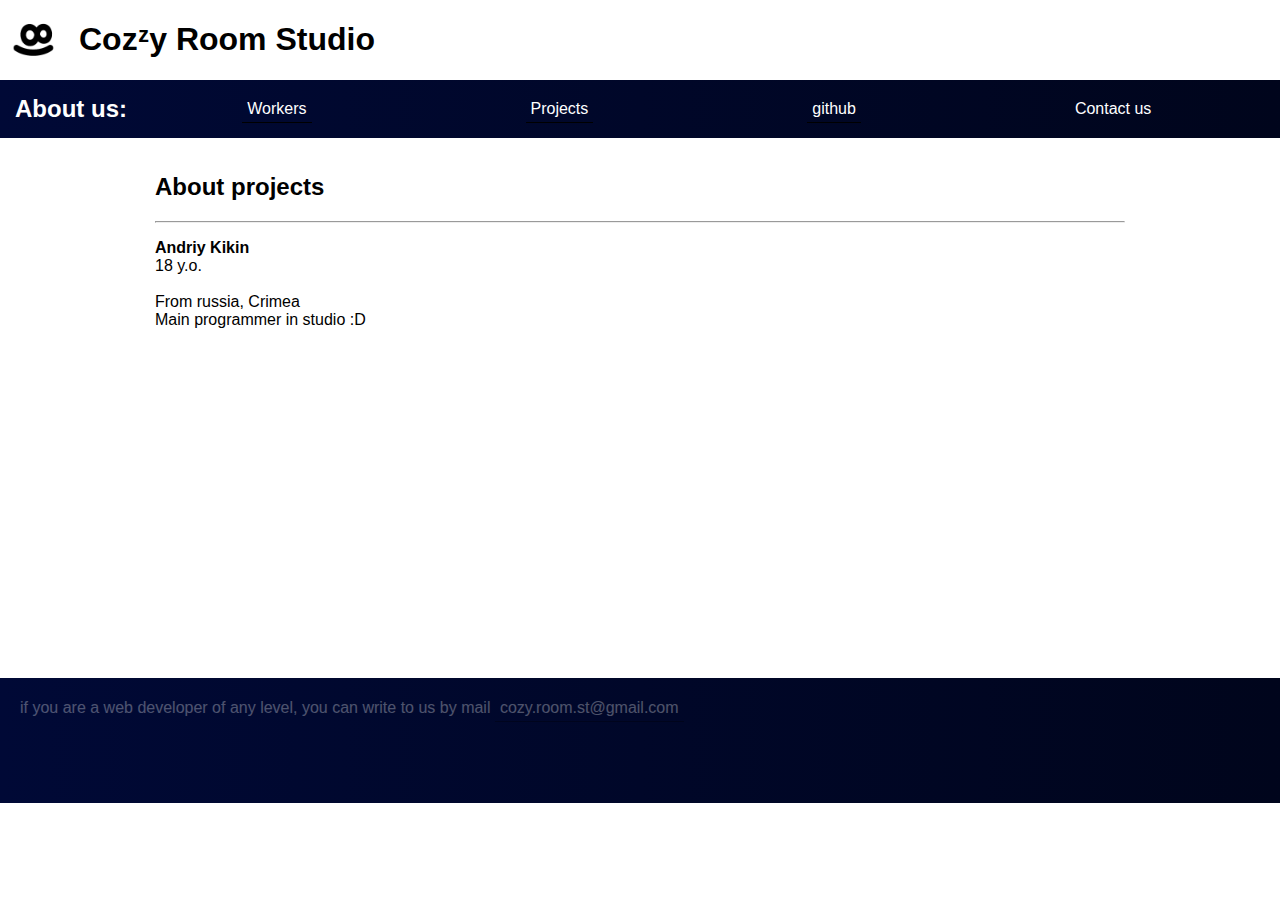
==== projects.html @ db0e0451 "Add files via upload" ====
<!DOCTYPE html>
<html lang="en" dir="ltr">
  <head>
    <meta charset="utf-8">
    <meta http-equiv="X-UA-Compatible" content="IE=edge">
    <meta name="viewport" content="width=device-width, initial-scale=1.0">
    <link rel="stylesheet" href="../css/style.css">
    <title>Projects</title>
  </head>
  <body>

    <header class="header">

      <a class="logo clear-link" href="/index.html">

        <div class="header-logo">
          <img class="logo-img" src="/img/logo.png" alt=":D" width="128" height="128">
        </div>

        <div class="header-title">
          <h1 class="title-word">Cozᶻy Room Studio</h1> <!-- Cozᶻy Room Studio -->
        </div>

      </a>

      <nav class="navigate">
        <h2 class="crs">About us:</h2>

        <ul class="nav-list clear-list">

          <li class="nav-item">
            <a class="clear-link nav-link" href="/workers.html">Workers</a>
          </li>

          <li class="nav-item">
            <a class="clear-link nav-link" href="/projects.html">Projects</a>
          </li>

          <li class="nav-item">
            <a class="clear-link nav-link" href="https://github.com/COZY-ROOM-studio">github</a>
          </li>

          <li class="nav-item">
            <a class="clear-link" href="#contact-us">Contact us</a>
            <a name="contact-us"></a>
          </li>
        </ul>
      </nav>

    </header>

    <main class="page-main container">
      <h2 class="main-title">About projects</h2>

      <hr>

      <p class="main-worker">
        <b>Andriy Kikin</b><br>18 y.o.<br><br>From russia, Crimea<br>Main programmer in studio :D
      </p>

    </main>

    <footer class="footer">
      <p class="ftr-text" id="contact-us">
        if you are a web developer of any level, you can write to us by mail <a class="clear-link ftr-link" href="mailto:cozy.room.st@gmail.com">cozy.room.st@gmail.com</a>
      </p>
    </footer>

    <script type="module" src="js/script.js"></script>

  </body>
</html>
---- css/style.css ----
body {
  margin: 0;
  font-family: 'Josefin Sans', sans-serif;
}

* {
  box-sizing: border-box;
  user-select: none;
}

.logo {
  display: flex;
  align-items: center;
}

.hidden {
  display: none;
}

.clear-list {
  margin: 0;
  padding: 0;
  list-style: none;
}

.visually-hidden {
  position: absolute;
  width: 1px;
  height: 1px;
  margin: -1px;
  border: 0;
  padding: 0;
  white-space: nowrap;
  clip-path: inset(100%);
  clip: rect(0 0 0 0);
  overflow: hidden;
}

.clear-link {
  text-decoration: none;
  color: inherit;
}

.title-word {
  margin-left: 15px;
}

.crs {
  cursor: default;
  color: #FFFFFF;
  margin: 0;
  min-width: 25px;
}

.nav-list {
  display: flex;
  width: 100%;
  justify-content: space-between;
}

.nav-item {
  color: #FFFFFF;
}

.nav-link, .ftr-link {
  padding: 5px;
  border-bottom: 1px solid #000000;
  transition: all 0.2s;
}

.nav-link:hover, .ftr-link:hover {
  border-bottom: 1px solid #FFFFFF;
  transition: all 0.2s;
}

.logo-img {
  width: 128px;
  height: 128px;
}

.header-title {
  cursor: default;
  overflow: hidden;
  width: 0;
  transition: 0.5s;
  white-space: nowrap;
}

.logo:hover .header-title {
  width: 325px;
  transition: 0.5s;
}

.header-logo {
  height: 64px;
  width: 64px;
  overflow: hidden;
  display: flex;
  justify-content: center;
  align-items: center;
}

.navigate {
  color: #FFFFFF;
  box-sizing: border-box;
  width: 100%;
  background: linear-gradient(to right, #000936, #00051c);
  padding: 15px;
  display: grid;
  grid-template-columns: 2fr 8fr 1fr;
  justify-content: space-between;
  align-items: center;
}

.container {
  min-height: 60vh;
  padding: 15px;
  margin: 0 auto;
  width: 1000px;
}

.main-date {
  color: #bfbfbf;
  font-size: 10px;
}

.footer {
  color: #FFFFFF;
  padding: 5px;
  min-width: 100%;
  min-height: 125px;
  background: linear-gradient(to right, #000936, #00051c)
}

.ftr-text {
  color: #FFFFFF;
  opacity: 0.3;
  padding-left: 15px;
}

@media (max-width: 1100px) {
  .container {
    width: 700px;
  }
}

@media (max-width: 767px) {
  .container {
    width: 300px;
  }
}
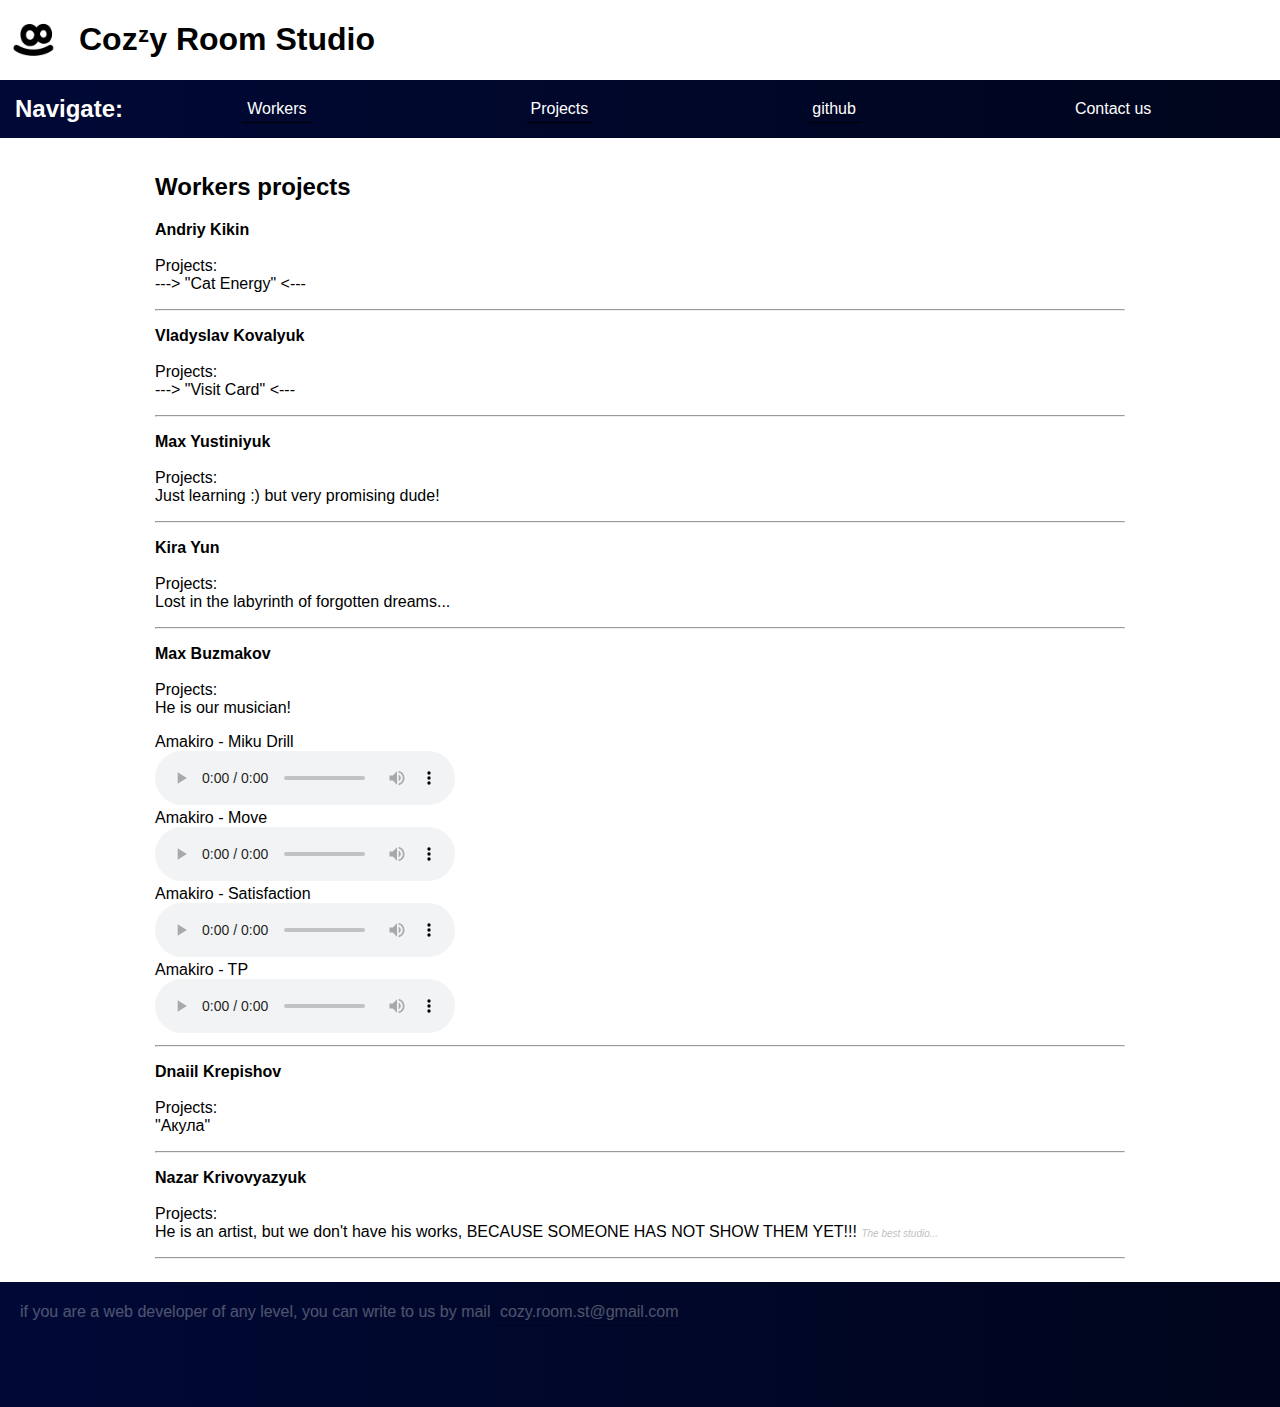
==== commit da912681: "New changes" ====
--- a/projects.html
+++ b/projects.html
@@ -4,17 +4,17 @@
     <meta charset="utf-8">
     <meta http-equiv="X-UA-Compatible" content="IE=edge">
     <meta name="viewport" content="width=device-width, initial-scale=1.0">
-    <link rel="stylesheet" href="../css/style.css">
+    <link rel="stylesheet" href="css/style.css">
     <title>Projects</title>
   </head>
   <body>
 
     <header class="header">
 
-      <a class="logo clear-link" href="/index.html">
+      <a class="logo clear-link" href="index.html">
 
         <div class="header-logo">
-          <img class="logo-img" src="/img/logo.png" alt=":D" width="128" height="128">
+          <img class="logo-img" src="img/logo.png" alt=":D" width="128" height="128">
         </div>
 
         <div class="header-title">
@@ -24,16 +24,16 @@
       </a>
 
       <nav class="navigate">
-        <h2 class="crs">About us:</h2>
+        <h2 class="crs">Navigate:</h2>
 
         <ul class="nav-list clear-list">
 
           <li class="nav-item">
-            <a class="clear-link nav-link" href="/workers.html">Workers</a>
+            <a class="clear-link nav-link" href="workers.html">Workers</a>
           </li>
 
           <li class="nav-item">
-            <a class="clear-link nav-link" href="/projects.html">Projects</a>
+            <a class="clear-link nav-link" href="projects.html">Projects</a>
           </li>
 
           <li class="nav-item">
@@ -50,13 +50,64 @@
     </header>
 
     <main class="page-main container">
-      <h2 class="main-title">About projects</h2>
+      <h2 class="main-title">Workers projects</h2>
+
+      <p class="main-projects">
+        <b>Andriy Kikin</b><br><br>Projects: <br><a class="clear-link" href="https://fitjet.github.io/cat-energy/">---> "Cat Energy" <---</a>
+      </p>
 
       <hr>
 
-      <p class="main-worker">
-        <b>Andriy Kikin</b><br>18 y.o.<br><br>From russia, Crimea<br>Main programmer in studio :D
+      <p class="main-projects">
+        <b>Vladyslav Kovalyuk</b><br><br>Projects: <br><a class="clear-link" href="https://slayrek.github.io/VisitCard/">---> "Visit Card" <---</a>
+
+        <ul class="clear-list">
+
+        </ul>
+
       </p>
+
+      <hr>
+
+      <p class="main-projects">
+        <b>Max Yustiniyuk</b><br><br>Projects: <br>Just learning :) but very promising dude!
+      </p>
+
+      <hr>
+
+      <p class="main-projects">
+        <b>Kira Yun</b><br><br>Projects: <br>Lost in the labyrinth of forgotten dreams...
+      </p>
+
+      <hr>
+
+      <p class="main-projects">
+        <b>Max Buzmakov</b><br><br>Projects: <br>He is our musician!
+
+        <ul class="clear-list">
+          Amakiro - Miku Drill
+          <li><audio сlass="main-music" controls src="/music/MikuDrill-Amakiro.mp3"></audio></li>
+          Amakiro - Move
+          <li><audio сlass="main-music" controls src="/music/Move-Amakiro.mp3"></audio></li>
+          Amakiro - Satisfaction
+          <li><audio сlass="main-music" controls src="/music/Satisfaction-Amakiro.mp3"></audio></li>
+          Amakiro - TP
+          <li><audio сlass="main-music" controls src="/music/TP-Amakiro.mp3"></audio></li>
+        </ul>
+
+      <hr>
+
+        <p class="main-worker">
+          <b>Dnaiil Krepishov</b><br><br>Projects: <br><a class="clear-link" href="https://teninettt.github.io/ten/">"Акула"</a>
+        </p>
+
+        <hr>
+
+        <p class="main-projects">
+          <b>Nazar Krivovyazyuk</b><br><br>Projects: <br>He is an artist, but we don't have his works, BECAUSE SOMEONE HAS NOT SHOW THEM YET!!! <small class="main-date"><i>The best studio...</i></small>
+        </p>
+
+      <hr>
 
     </main>
 
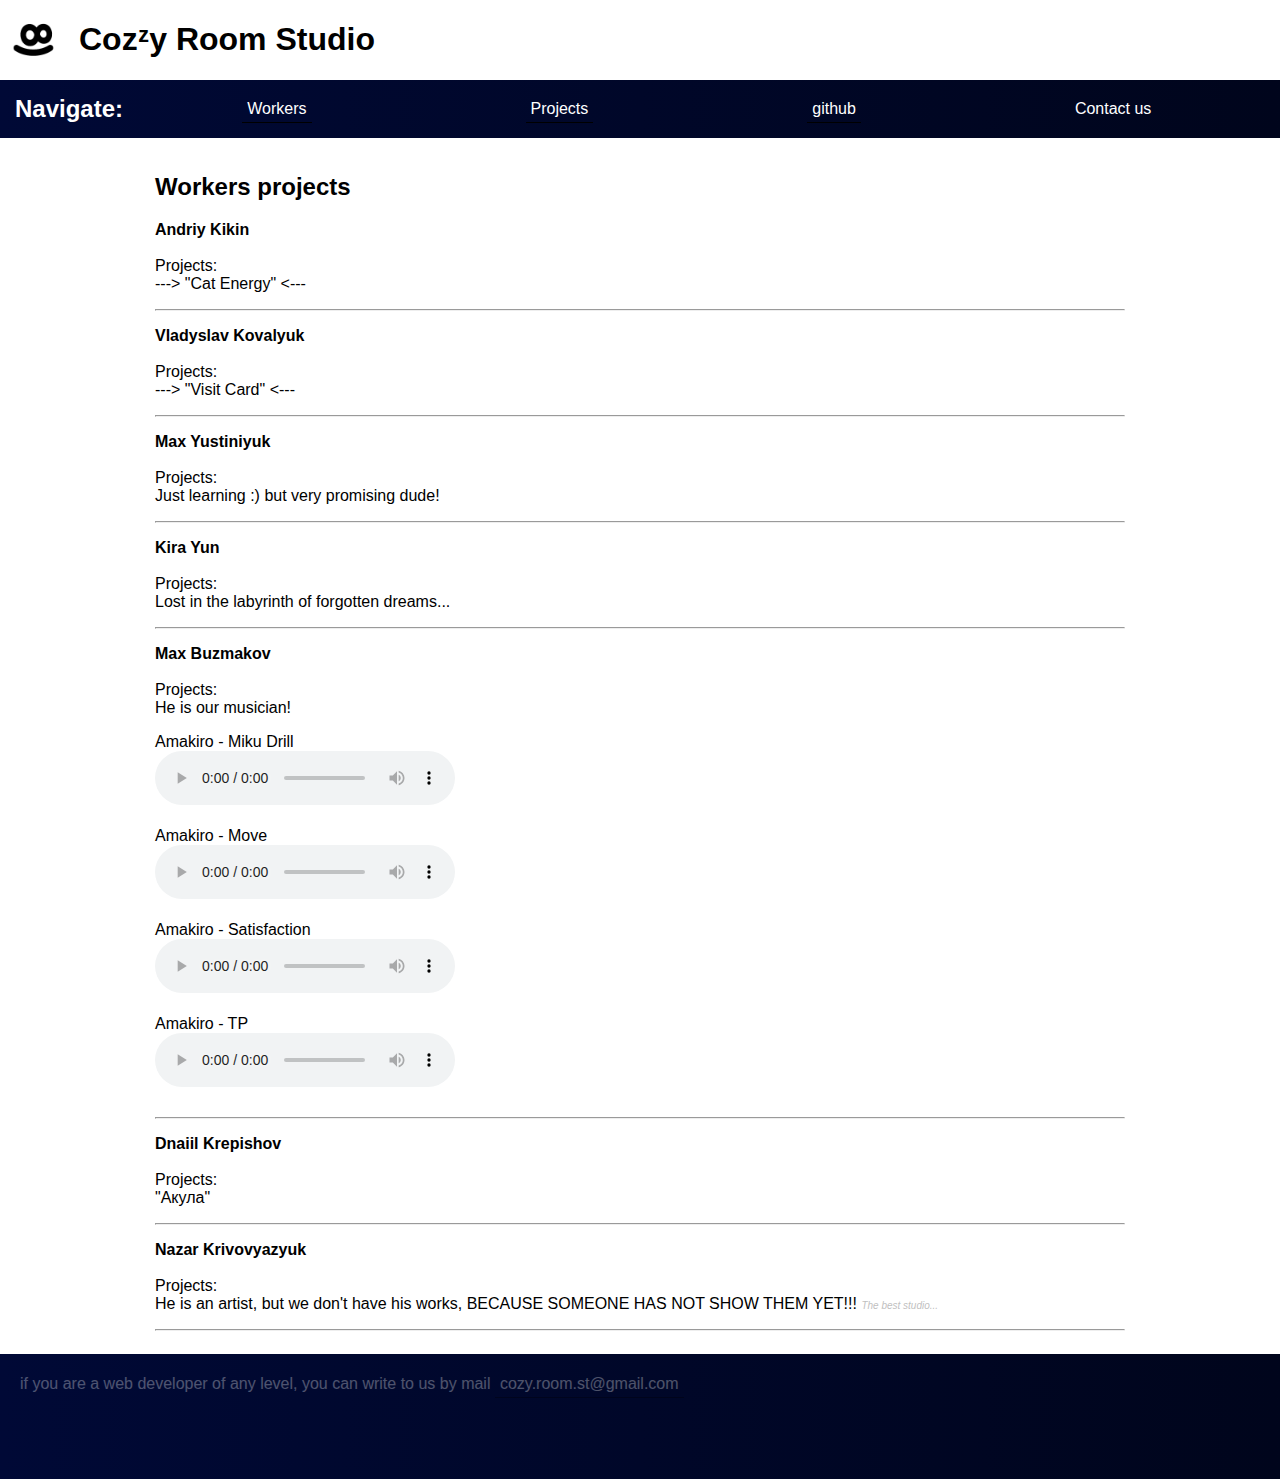
==== commit 77bc90ba: "New changes" ====
--- a/projects.html
+++ b/projects.html
@@ -85,14 +85,18 @@
         <b>Max Buzmakov</b><br><br>Projects: <br>He is our musician!
 
         <ul class="clear-list">
-          Amakiro - Miku Drill
-          <li><audio сlass="main-music" controls src="/music/MikuDrill-Amakiro.mp3"></audio></li>
-          Amakiro - Move
-          <li><audio сlass="main-music" controls src="/music/Move-Amakiro.mp3"></audio></li>
-          Amakiro - Satisfaction
-          <li><audio сlass="main-music" controls src="/music/Satisfaction-Amakiro.mp3"></audio></li>
-          Amakiro - TP
-          <li><audio сlass="main-music" controls src="/music/TP-Amakiro.mp3"></audio></li>
+          <li>Amakiro - Miku Drill</li>
+          <li><audio сlass="main-music" controls src="music/MikuDrill-Amakiro.mp3"></audio></li>
+          <br>
+          <li>Amakiro - Move</li>
+          <li><audio сlass="main-music" controls src="music/Move-Amakiro.mp3"></audio></li>
+          <br>
+          <li>Amakiro - Satisfaction</li>
+          <li><audio сlass="main-music" controls src="music/Satisfaction-Amakiro.mp3"></audio></li>
+          <br>
+          <li>Amakiro - TP</li>
+          <li><audio сlass="main-music" controls src="music/TP-Amakiro.mp3"></audio></li>
+          <br>
         </ul>
 
       <hr>
